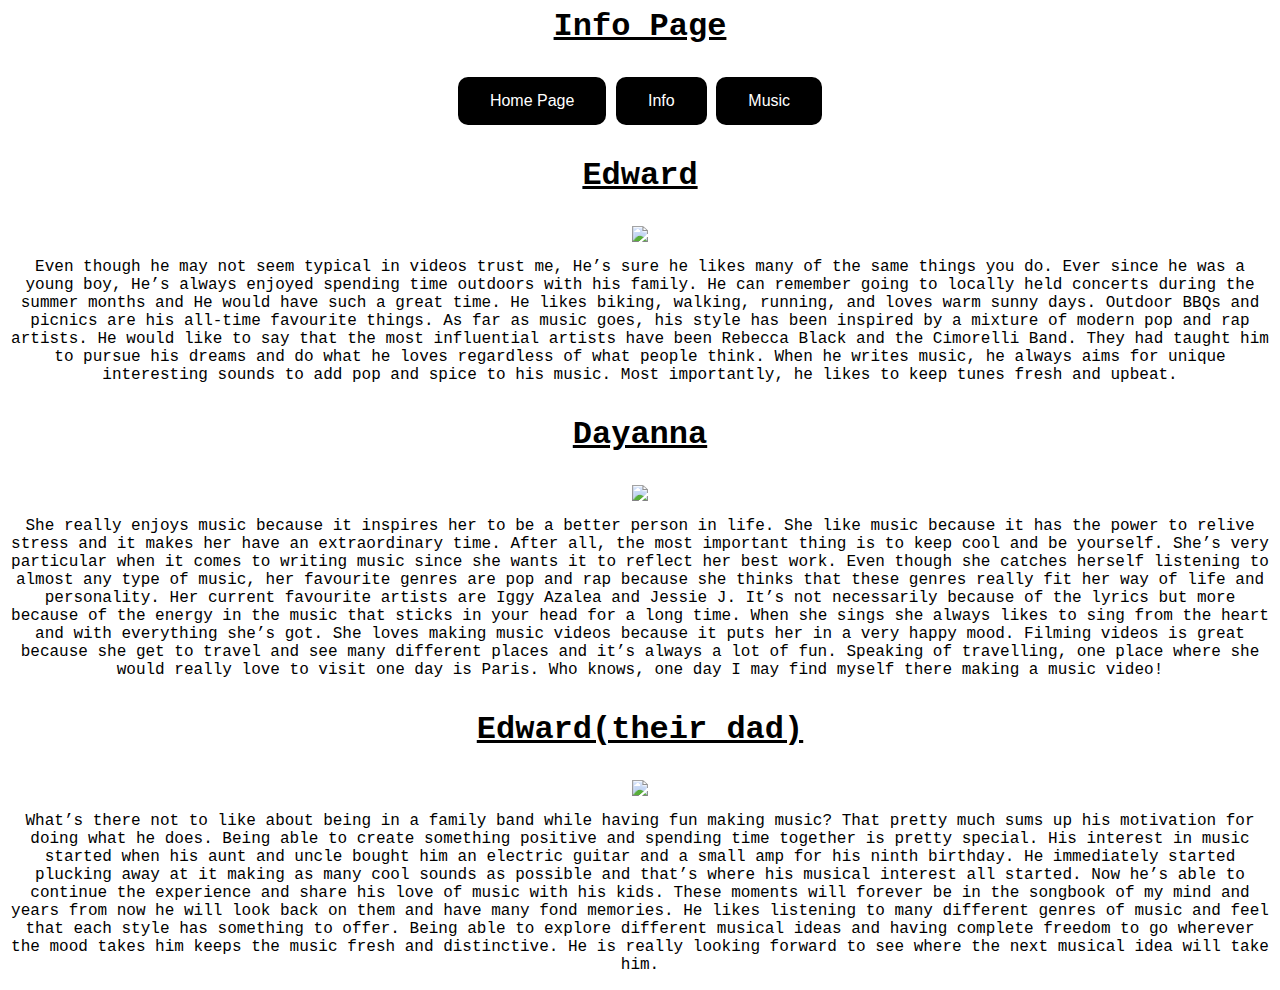
==== Info.html @ fb3d840f "Update Info.html" ====
<html>
<head>
<link rel="stylesheet" type="text/css" href="TBS_css.css">
</head>
<body>
<h1><u><b><p align="center">Info Page</p></b></u></h1>
<p align="center"><a href="index.html"><button>Home Page</button></a>
<a href="Info.html"><button>Info</button></a>
<a href="Music.html"><button>Music</button></a>

<p>
<u><h1><p align="center">Edward</p></h1></u>
<p align="center"><img src="http://threebeatslide.com/wp-content/uploads/2015/03/Edward-Self-Portrait-365x300.jpg"></p>
<p><p align="center">Even though he may not seem typical in videos trust me, He’s sure he likes many of the same things you do. Ever since he was a young boy, He’s always enjoyed spending time outdoors with his family. He can remember going to locally held concerts during the summer months and He would have such a great time. He likes biking, walking, running, and loves warm sunny days. Outdoor BBQs and picnics are his all-time favourite things. As far as music goes, his style has been inspired by a mixture of modern pop and rap artists. He would like to say that the most influential artists have been Rebecca Black and the Cimorelli Band. They had taught him to pursue his dreams and do what he loves regardless of what people think. When he writes music, he always aims for unique interesting sounds to add pop and spice to his music.  Most importantly, he likes to keep tunes fresh and upbeat.</p></p></p>
<p><h1><u><p align="center">Dayanna</p></h1></p></u>
<p align="center"><img src="http://threebeatslide.com/wp-content/uploads/2015/03/Dayanna-Self-Portrait-365x300.jpg"></p>
<p><p align="center">She really enjoys music because it inspires her to be a better person in life. She like music because it has the power to relive stress and it makes her have an extraordinary time.  After all, the most important thing is to keep cool and be yourself. She’s very particular when it comes to writing music since she wants it to reflect her best work. Even though she catches herself listening to almost any type of music, her favourite genres are pop and rap because she thinks that these genres really fit her way of life and personality. Her current favourite artists are Iggy Azalea and Jessie J. It’s not necessarily because of the lyrics but more because of the energy in the music that sticks in your head for a long time. When she sings she always likes to sing from the heart and with everything she’s got. She loves making music videos because it puts her in a very happy mood. Filming videos is great because she get to travel and see many different places and it’s always a lot of fun. Speaking of travelling, one place where she would really love to visit one day is Paris. Who knows, one day I may find myself there making a music video!</p></p>
<p><h1><u><p align="center">Edward(their dad)</p></u></h1></p>
<p align="center"><img src="http://threebeatslide.com/wp-content/uploads/2015/03/Papa-Self-Portrait-365x300.jpg"></p>
<p align="center">What’s there not to like about being in a family band while having fun making music? That pretty much sums up his motivation for doing what he does. Being able to create something positive and spending time together is pretty special. His interest in music started when his aunt and uncle bought him an electric guitar and a small amp for his ninth birthday. He immediately started plucking away at it making as many cool sounds as possible and that’s where his musical interest all started. Now he’s able to continue the experience and share his love of music with his kids. These moments will forever be in the songbook of my mind and years from now he will look back on them and have many fond memories. He likes listening to many different genres of music and feel that each style has something to offer. Being able to explore different musical ideas and having complete freedom to go wherever the mood takes him keeps the music fresh and distinctive. He is really looking forward to see where the next musical idea will take him.</p>
</body>
</html>
---- TBS_css.css ----
button {
    background-color: black;
    border: none;
    color: white;
    padding: 15px 32px;
    text-align: center;
    text-decoration: none;
    display: inline-block;
    font-size: 16px;
    border-radius: 10px;
}

p {
    font-family: "Courier New";
}

body {
    background-color: white;
    color: black;
}
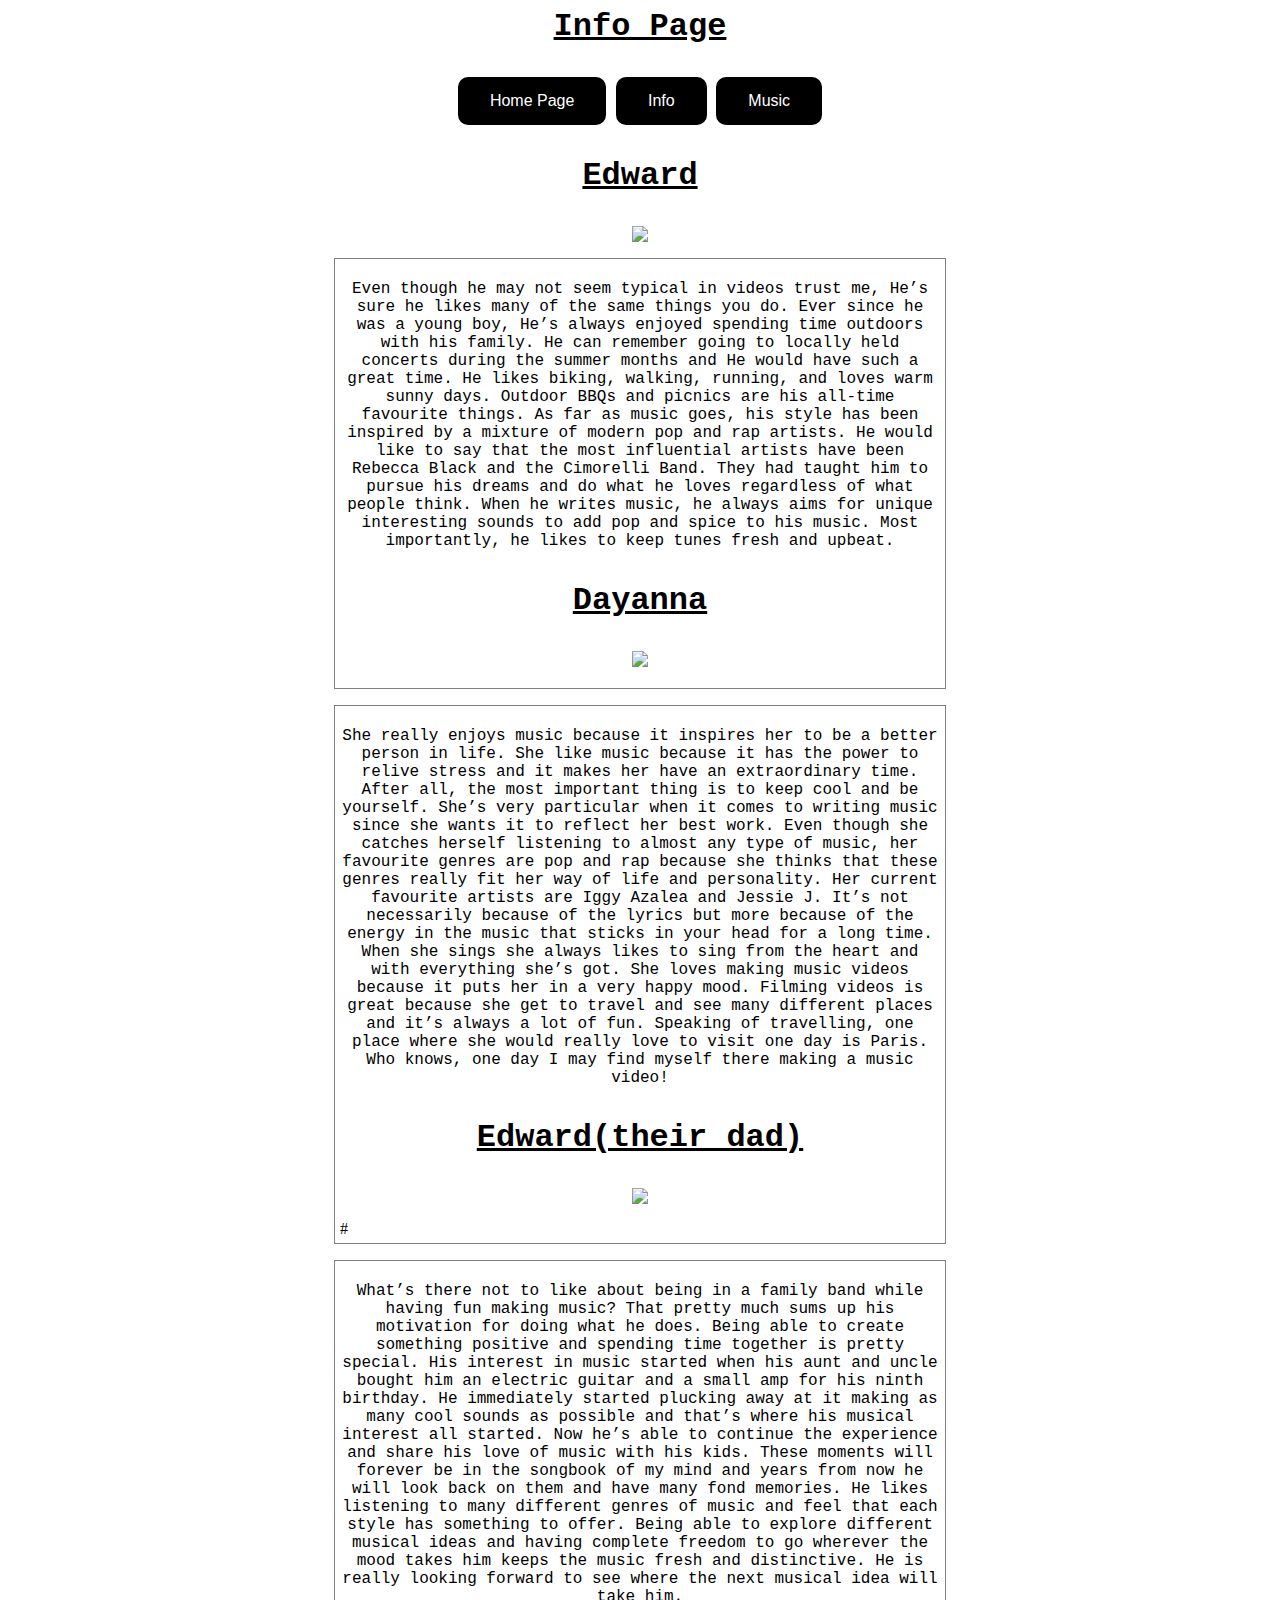
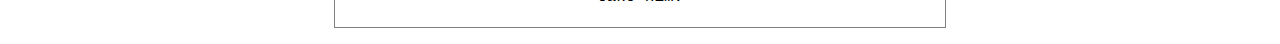
==== commit b83fb8a0: "Update Info.html" ====
--- a/Info.html
+++ b/Info.html
@@ -11,12 +11,18 @@
 <p>
 <u><h1><p align="center">Edward</p></h1></u>
 <p align="center"><img src="http://threebeatslide.com/wp-content/uploads/2015/03/Edward-Self-Portrait-365x300.jpg"></p>
+<div class="informationbox">
 <p><p align="center">Even though he may not seem typical in videos trust me, He’s sure he likes many of the same things you do. Ever since he was a young boy, He’s always enjoyed spending time outdoors with his family. He can remember going to locally held concerts during the summer months and He would have such a great time. He likes biking, walking, running, and loves warm sunny days. Outdoor BBQs and picnics are his all-time favourite things. As far as music goes, his style has been inspired by a mixture of modern pop and rap artists. He would like to say that the most influential artists have been Rebecca Black and the Cimorelli Band. They had taught him to pursue his dreams and do what he loves regardless of what people think. When he writes music, he always aims for unique interesting sounds to add pop and spice to his music.  Most importantly, he likes to keep tunes fresh and upbeat.</p></p></p>
 <p><h1><u><p align="center">Dayanna</p></h1></p></u>
 <p align="center"><img src="http://threebeatslide.com/wp-content/uploads/2015/03/Dayanna-Self-Portrait-365x300.jpg"></p>
+</div>
+<div class="informationbox">
 <p><p align="center">She really enjoys music because it inspires her to be a better person in life. She like music because it has the power to relive stress and it makes her have an extraordinary time.  After all, the most important thing is to keep cool and be yourself. She’s very particular when it comes to writing music since she wants it to reflect her best work. Even though she catches herself listening to almost any type of music, her favourite genres are pop and rap because she thinks that these genres really fit her way of life and personality. Her current favourite artists are Iggy Azalea and Jessie J. It’s not necessarily because of the lyrics but more because of the energy in the music that sticks in your head for a long time. When she sings she always likes to sing from the heart and with everything she’s got. She loves making music videos because it puts her in a very happy mood. Filming videos is great because she get to travel and see many different places and it’s always a lot of fun. Speaking of travelling, one place where she would really love to visit one day is Paris. Who knows, one day I may find myself there making a music video!</p></p>
 <p><h1><u><p align="center">Edward(their dad)</p></u></h1></p>
-<p align="center"><img src="http://threebeatslide.com/wp-content/uploads/2015/03/Papa-Self-Portrait-365x300.jpg"></p>
+<p align="center"><img src="http://threebeatslide.com/wp-content/uploads/2015/03/Papa-Self-Portrait-365x300.jpg"></p>#
+</div>
+<div class="informationbox">
 <p align="center">What’s there not to like about being in a family band while having fun making music? That pretty much sums up his motivation for doing what he does. Being able to create something positive and spending time together is pretty special. His interest in music started when his aunt and uncle bought him an electric guitar and a small amp for his ninth birthday. He immediately started plucking away at it making as many cool sounds as possible and that’s where his musical interest all started. Now he’s able to continue the experience and share his love of music with his kids. These moments will forever be in the songbook of my mind and years from now he will look back on them and have many fond memories. He likes listening to many different genres of music and feel that each style has something to offer. Being able to explore different musical ideas and having complete freedom to go wherever the mood takes him keeps the music fresh and distinctive. He is really looking forward to see where the next musical idea will take him.</p>
+</div>
 </body>
 </html>
--- a/TBS_css.css
+++ b/TBS_css.css
@@ -15,9 +15,18 @@
 }
 
 body {
-    background-color: white;
+    background-image: url("https://www.rightthisminute.com/sites/default/files/videos/images/three-beat-slide-america-is-the-place-to-be-official-music-video.jpg");
+    background-attachment: fixed;
     color: black;
+    background-repeat: no-repeat;
+    background-position: center;
+    background-size: cover;
 }
-
-
-
+.informationbox{
+    max-width: 600px;
+    border: 1px solid grey;
+    margin: 1em auto;
+    padding: 5px;
+    text-align: left;
+    background-color: rgba(255, 255, 255, 0.50)
+}
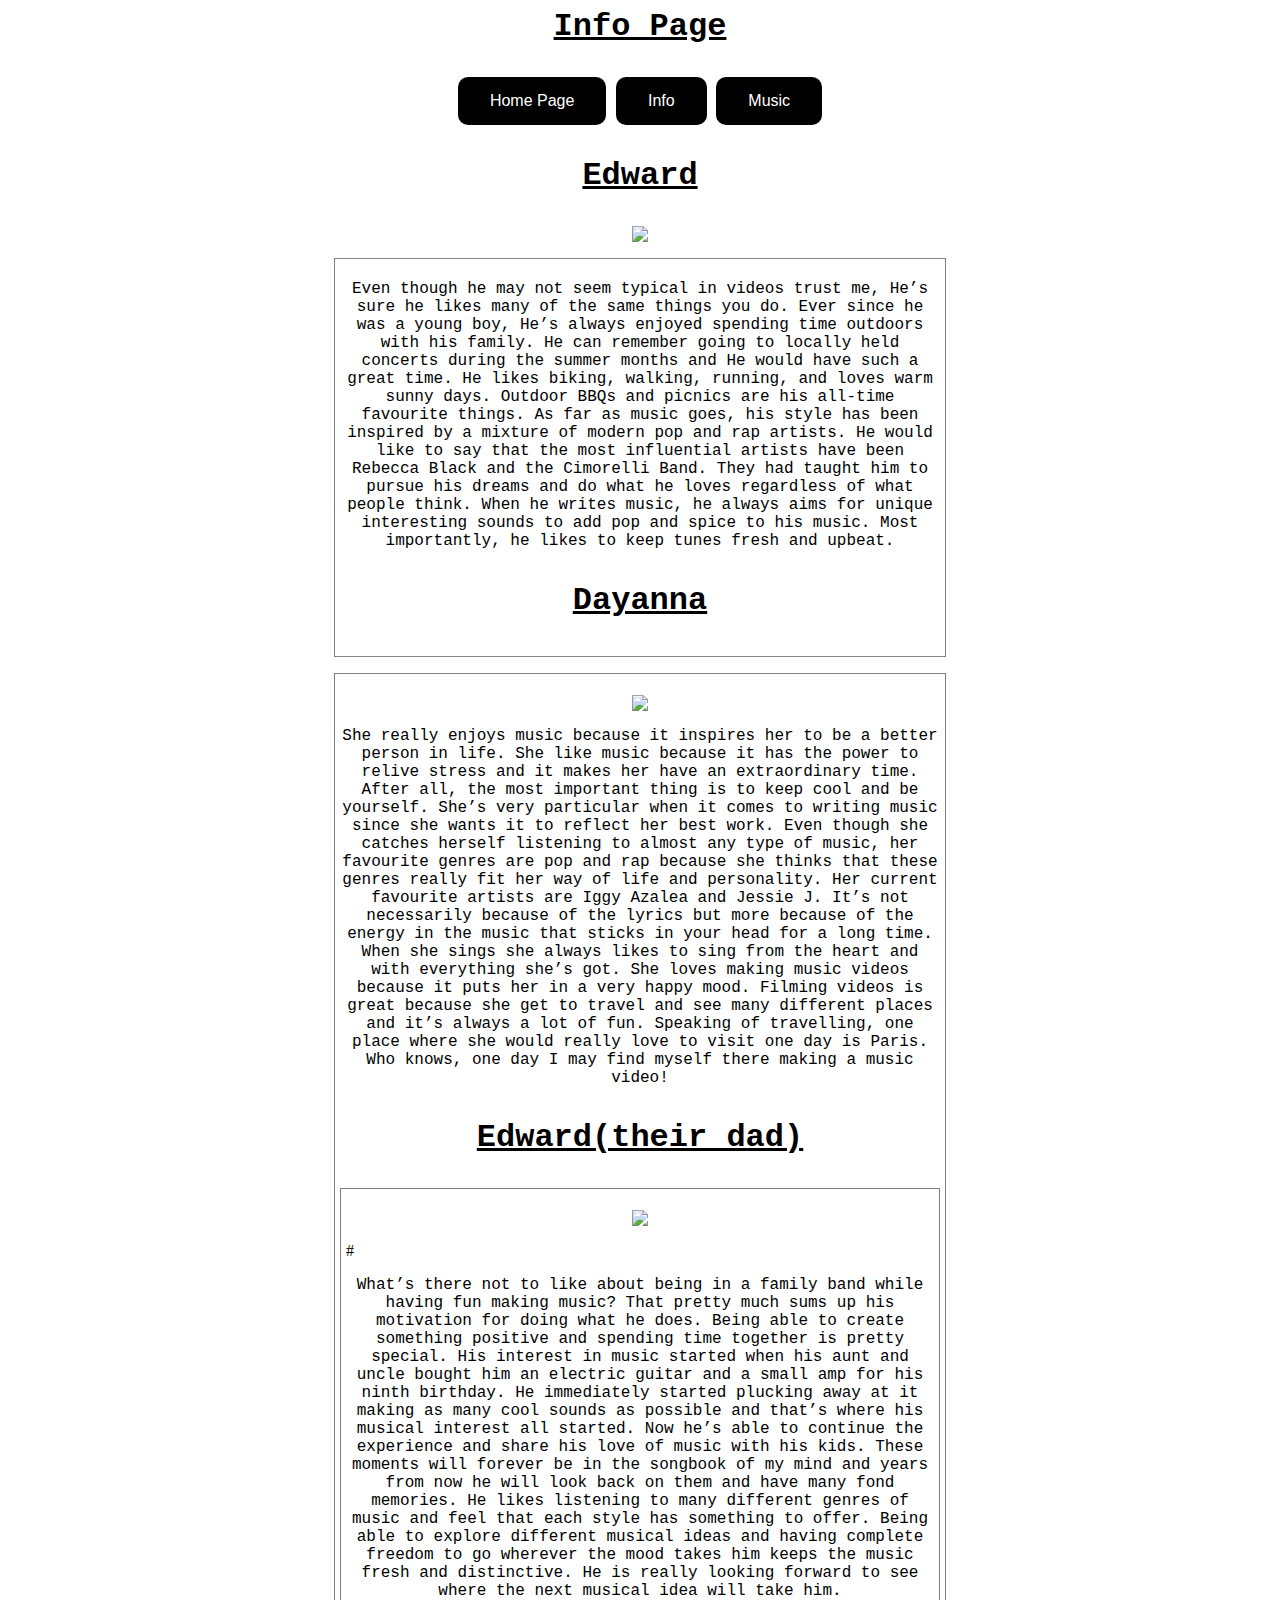
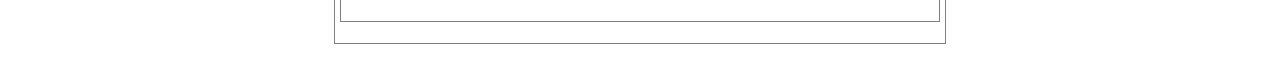
==== commit 55397f86: "Update Info.html" ====
--- a/Info.html
+++ b/Info.html
@@ -14,14 +14,13 @@
 <div class="informationbox">
 <p><p align="center">Even though he may not seem typical in videos trust me, He’s sure he likes many of the same things you do. Ever since he was a young boy, He’s always enjoyed spending time outdoors with his family. He can remember going to locally held concerts during the summer months and He would have such a great time. He likes biking, walking, running, and loves warm sunny days. Outdoor BBQs and picnics are his all-time favourite things. As far as music goes, his style has been inspired by a mixture of modern pop and rap artists. He would like to say that the most influential artists have been Rebecca Black and the Cimorelli Band. They had taught him to pursue his dreams and do what he loves regardless of what people think. When he writes music, he always aims for unique interesting sounds to add pop and spice to his music.  Most importantly, he likes to keep tunes fresh and upbeat.</p></p></p>
 <p><h1><u><p align="center">Dayanna</p></h1></p></u>
-<p align="center"><img src="http://threebeatslide.com/wp-content/uploads/2015/03/Dayanna-Self-Portrait-365x300.jpg"></p>
 </div>
 <div class="informationbox">
+<p align="center"><img src="http://threebeatslide.com/wp-content/uploads/2015/03/Dayanna-Self-Portrait-365x300.jpg"></p>
 <p><p align="center">She really enjoys music because it inspires her to be a better person in life. She like music because it has the power to relive stress and it makes her have an extraordinary time.  After all, the most important thing is to keep cool and be yourself. She’s very particular when it comes to writing music since she wants it to reflect her best work. Even though she catches herself listening to almost any type of music, her favourite genres are pop and rap because she thinks that these genres really fit her way of life and personality. Her current favourite artists are Iggy Azalea and Jessie J. It’s not necessarily because of the lyrics but more because of the energy in the music that sticks in your head for a long time. When she sings she always likes to sing from the heart and with everything she’s got. She loves making music videos because it puts her in a very happy mood. Filming videos is great because she get to travel and see many different places and it’s always a lot of fun. Speaking of travelling, one place where she would really love to visit one day is Paris. Who knows, one day I may find myself there making a music video!</p></p>
 <p><h1><u><p align="center">Edward(their dad)</p></u></h1></p>
+<div class="informationbox">
 <p align="center"><img src="http://threebeatslide.com/wp-content/uploads/2015/03/Papa-Self-Portrait-365x300.jpg"></p>#
-</div>
-<div class="informationbox">
 <p align="center">What’s there not to like about being in a family band while having fun making music? That pretty much sums up his motivation for doing what he does. Being able to create something positive and spending time together is pretty special. His interest in music started when his aunt and uncle bought him an electric guitar and a small amp for his ninth birthday. He immediately started plucking away at it making as many cool sounds as possible and that’s where his musical interest all started. Now he’s able to continue the experience and share his love of music with his kids. These moments will forever be in the songbook of my mind and years from now he will look back on them and have many fond memories. He likes listening to many different genres of music and feel that each style has something to offer. Being able to explore different musical ideas and having complete freedom to go wherever the mood takes him keeps the music fresh and distinctive. He is really looking forward to see where the next musical idea will take him.</p>
 </div>
 </body>
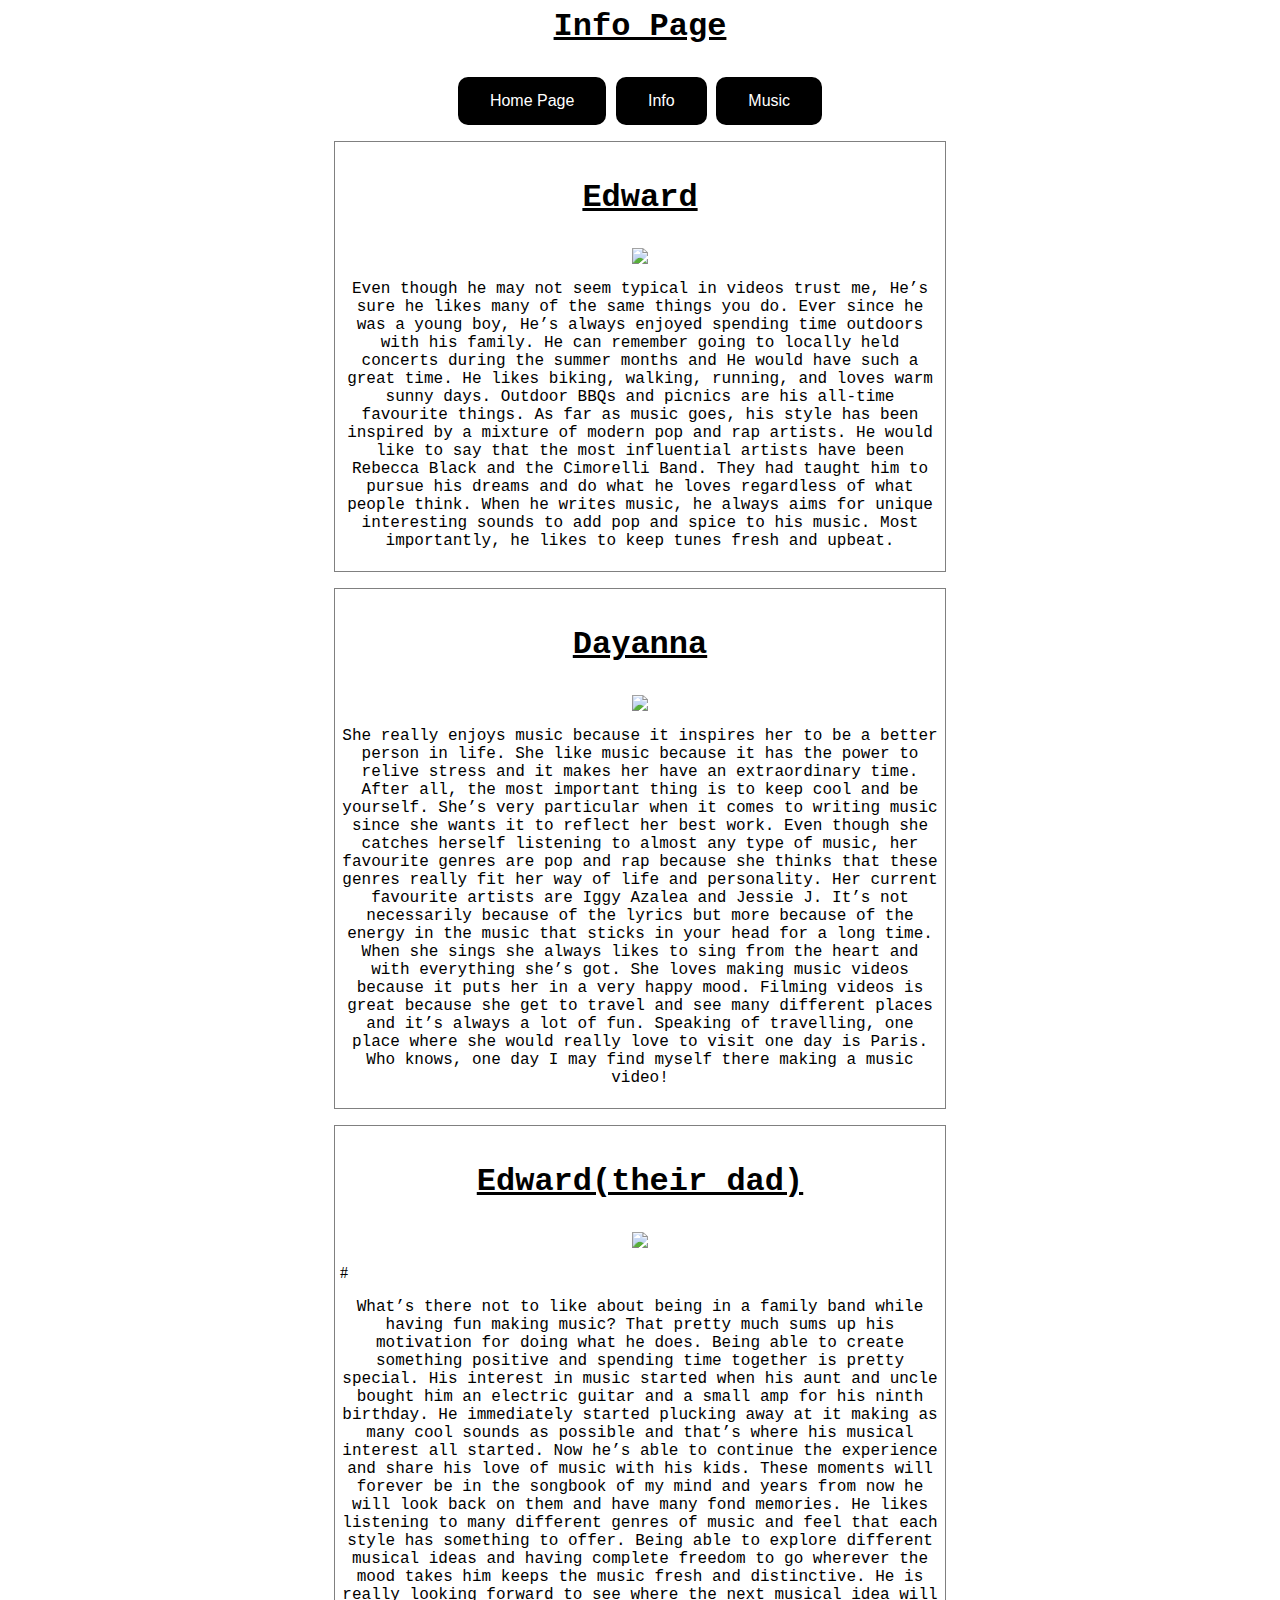
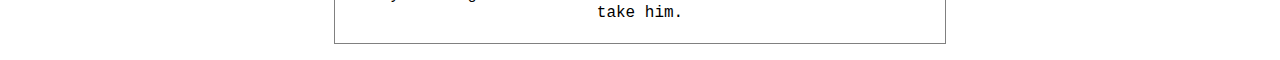
==== commit 237d551c: "Update Info.html" ====
--- a/Info.html
+++ b/Info.html
@@ -9,17 +9,18 @@
 <a href="Music.html"><button>Music</button></a>
 
 <p>
+<div class="informationbox">
 <u><h1><p align="center">Edward</p></h1></u>
 <p align="center"><img src="http://threebeatslide.com/wp-content/uploads/2015/03/Edward-Self-Portrait-365x300.jpg"></p>
-<div class="informationbox">
 <p><p align="center">Even though he may not seem typical in videos trust me, He’s sure he likes many of the same things you do. Ever since he was a young boy, He’s always enjoyed spending time outdoors with his family. He can remember going to locally held concerts during the summer months and He would have such a great time. He likes biking, walking, running, and loves warm sunny days. Outdoor BBQs and picnics are his all-time favourite things. As far as music goes, his style has been inspired by a mixture of modern pop and rap artists. He would like to say that the most influential artists have been Rebecca Black and the Cimorelli Band. They had taught him to pursue his dreams and do what he loves regardless of what people think. When he writes music, he always aims for unique interesting sounds to add pop and spice to his music.  Most importantly, he likes to keep tunes fresh and upbeat.</p></p></p>
-<p><h1><u><p align="center">Dayanna</p></h1></p></u>
 </div>
 <div class="informationbox">
+<p><h1><u><p align="center">Dayanna</p></h1></p></u>
 <p align="center"><img src="http://threebeatslide.com/wp-content/uploads/2015/03/Dayanna-Self-Portrait-365x300.jpg"></p>
 <p><p align="center">She really enjoys music because it inspires her to be a better person in life. She like music because it has the power to relive stress and it makes her have an extraordinary time.  After all, the most important thing is to keep cool and be yourself. She’s very particular when it comes to writing music since she wants it to reflect her best work. Even though she catches herself listening to almost any type of music, her favourite genres are pop and rap because she thinks that these genres really fit her way of life and personality. Her current favourite artists are Iggy Azalea and Jessie J. It’s not necessarily because of the lyrics but more because of the energy in the music that sticks in your head for a long time. When she sings she always likes to sing from the heart and with everything she’s got. She loves making music videos because it puts her in a very happy mood. Filming videos is great because she get to travel and see many different places and it’s always a lot of fun. Speaking of travelling, one place where she would really love to visit one day is Paris. Who knows, one day I may find myself there making a music video!</p></p>
+</div>
+<div class="informationbox">
 <p><h1><u><p align="center">Edward(their dad)</p></u></h1></p>
-<div class="informationbox">
 <p align="center"><img src="http://threebeatslide.com/wp-content/uploads/2015/03/Papa-Self-Portrait-365x300.jpg"></p>#
 <p align="center">What’s there not to like about being in a family band while having fun making music? That pretty much sums up his motivation for doing what he does. Being able to create something positive and spending time together is pretty special. His interest in music started when his aunt and uncle bought him an electric guitar and a small amp for his ninth birthday. He immediately started plucking away at it making as many cool sounds as possible and that’s where his musical interest all started. Now he’s able to continue the experience and share his love of music with his kids. These moments will forever be in the songbook of my mind and years from now he will look back on them and have many fond memories. He likes listening to many different genres of music and feel that each style has something to offer. Being able to explore different musical ideas and having complete freedom to go wherever the mood takes him keeps the music fresh and distinctive. He is really looking forward to see where the next musical idea will take him.</p>
 </div>
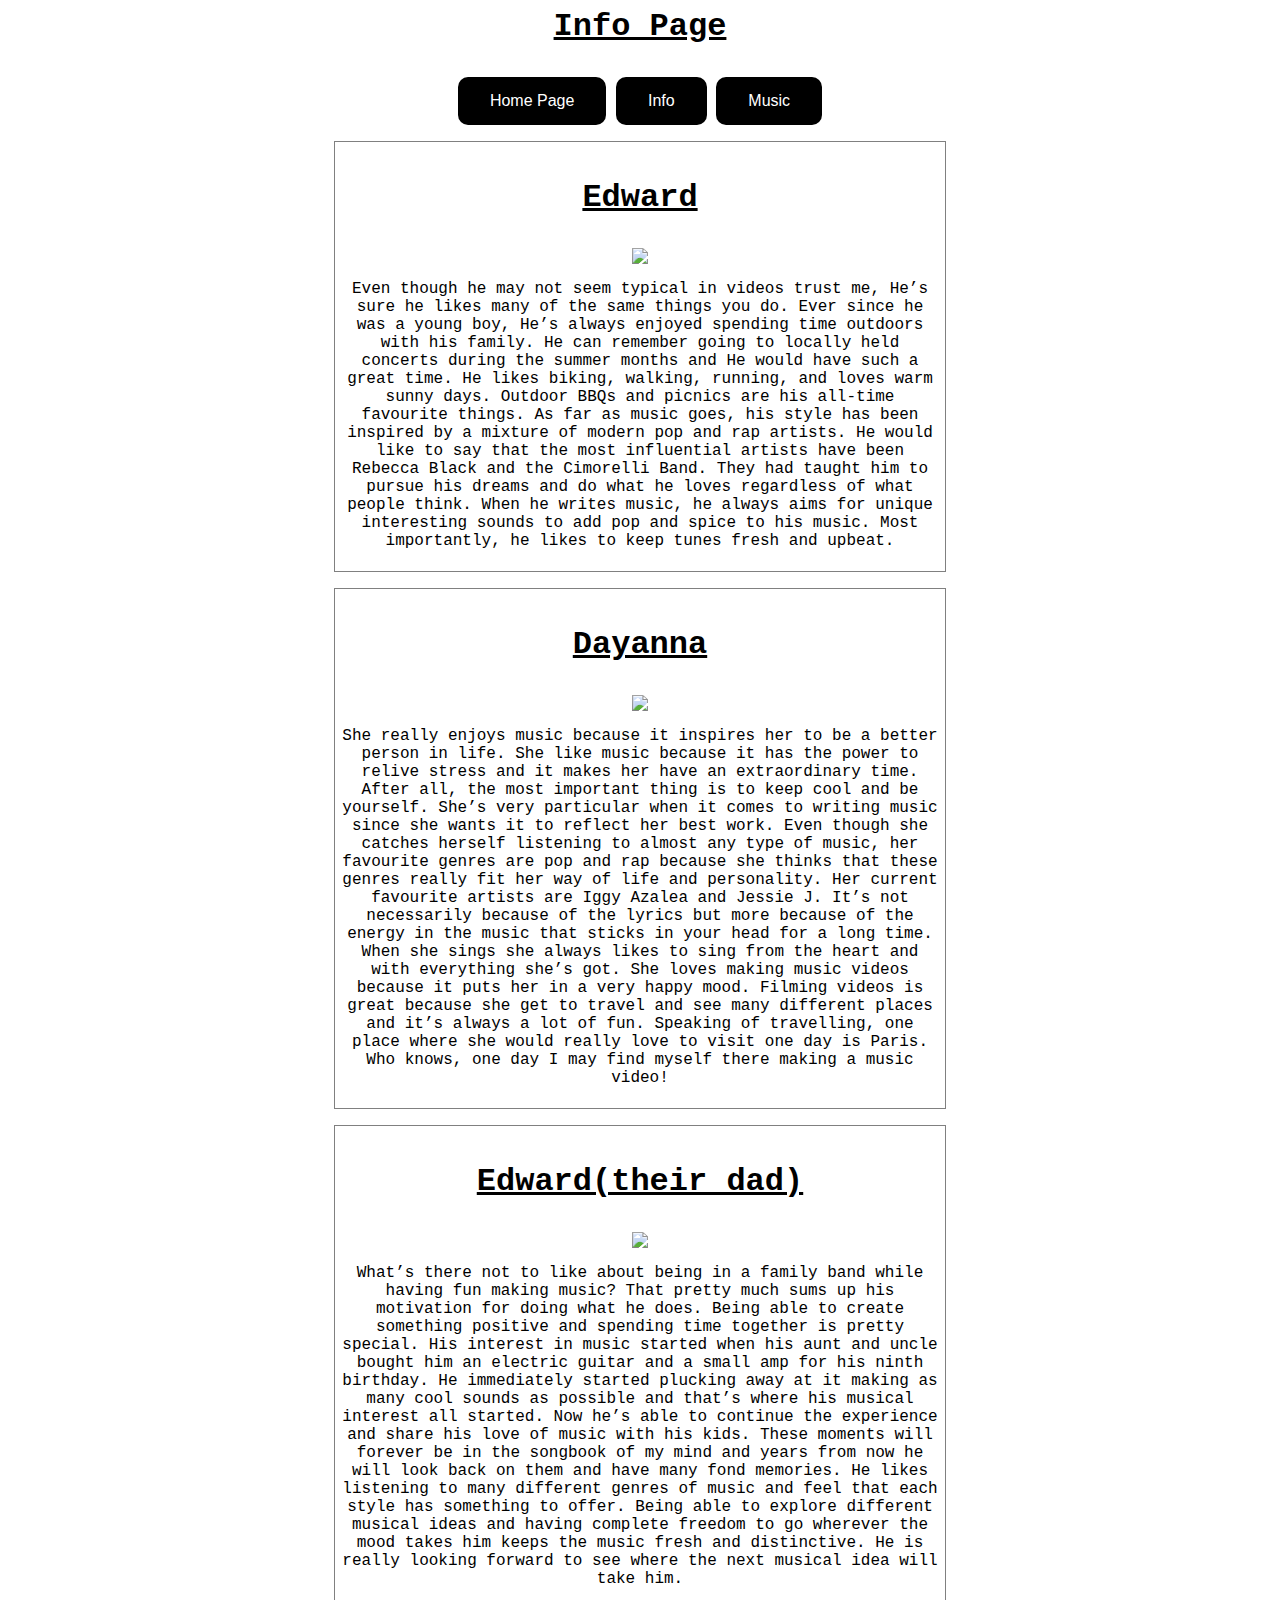
==== commit 87e3a6d5: "Update Info.html" ====
--- a/Info.html
+++ b/Info.html
@@ -21,7 +21,7 @@
 </div>
 <div class="informationbox">
 <p><h1><u><p align="center">Edward(their dad)</p></u></h1></p>
-<p align="center"><img src="http://threebeatslide.com/wp-content/uploads/2015/03/Papa-Self-Portrait-365x300.jpg"></p>#
+<p align="center"><img src="http://threebeatslide.com/wp-content/uploads/2015/03/Papa-Self-Portrait-365x300.jpg"></p>
 <p align="center">What’s there not to like about being in a family band while having fun making music? That pretty much sums up his motivation for doing what he does. Being able to create something positive and spending time together is pretty special. His interest in music started when his aunt and uncle bought him an electric guitar and a small amp for his ninth birthday. He immediately started plucking away at it making as many cool sounds as possible and that’s where his musical interest all started. Now he’s able to continue the experience and share his love of music with his kids. These moments will forever be in the songbook of my mind and years from now he will look back on them and have many fond memories. He likes listening to many different genres of music and feel that each style has something to offer. Being able to explore different musical ideas and having complete freedom to go wherever the mood takes him keeps the music fresh and distinctive. He is really looking forward to see where the next musical idea will take him.</p>
 </div>
 </body>
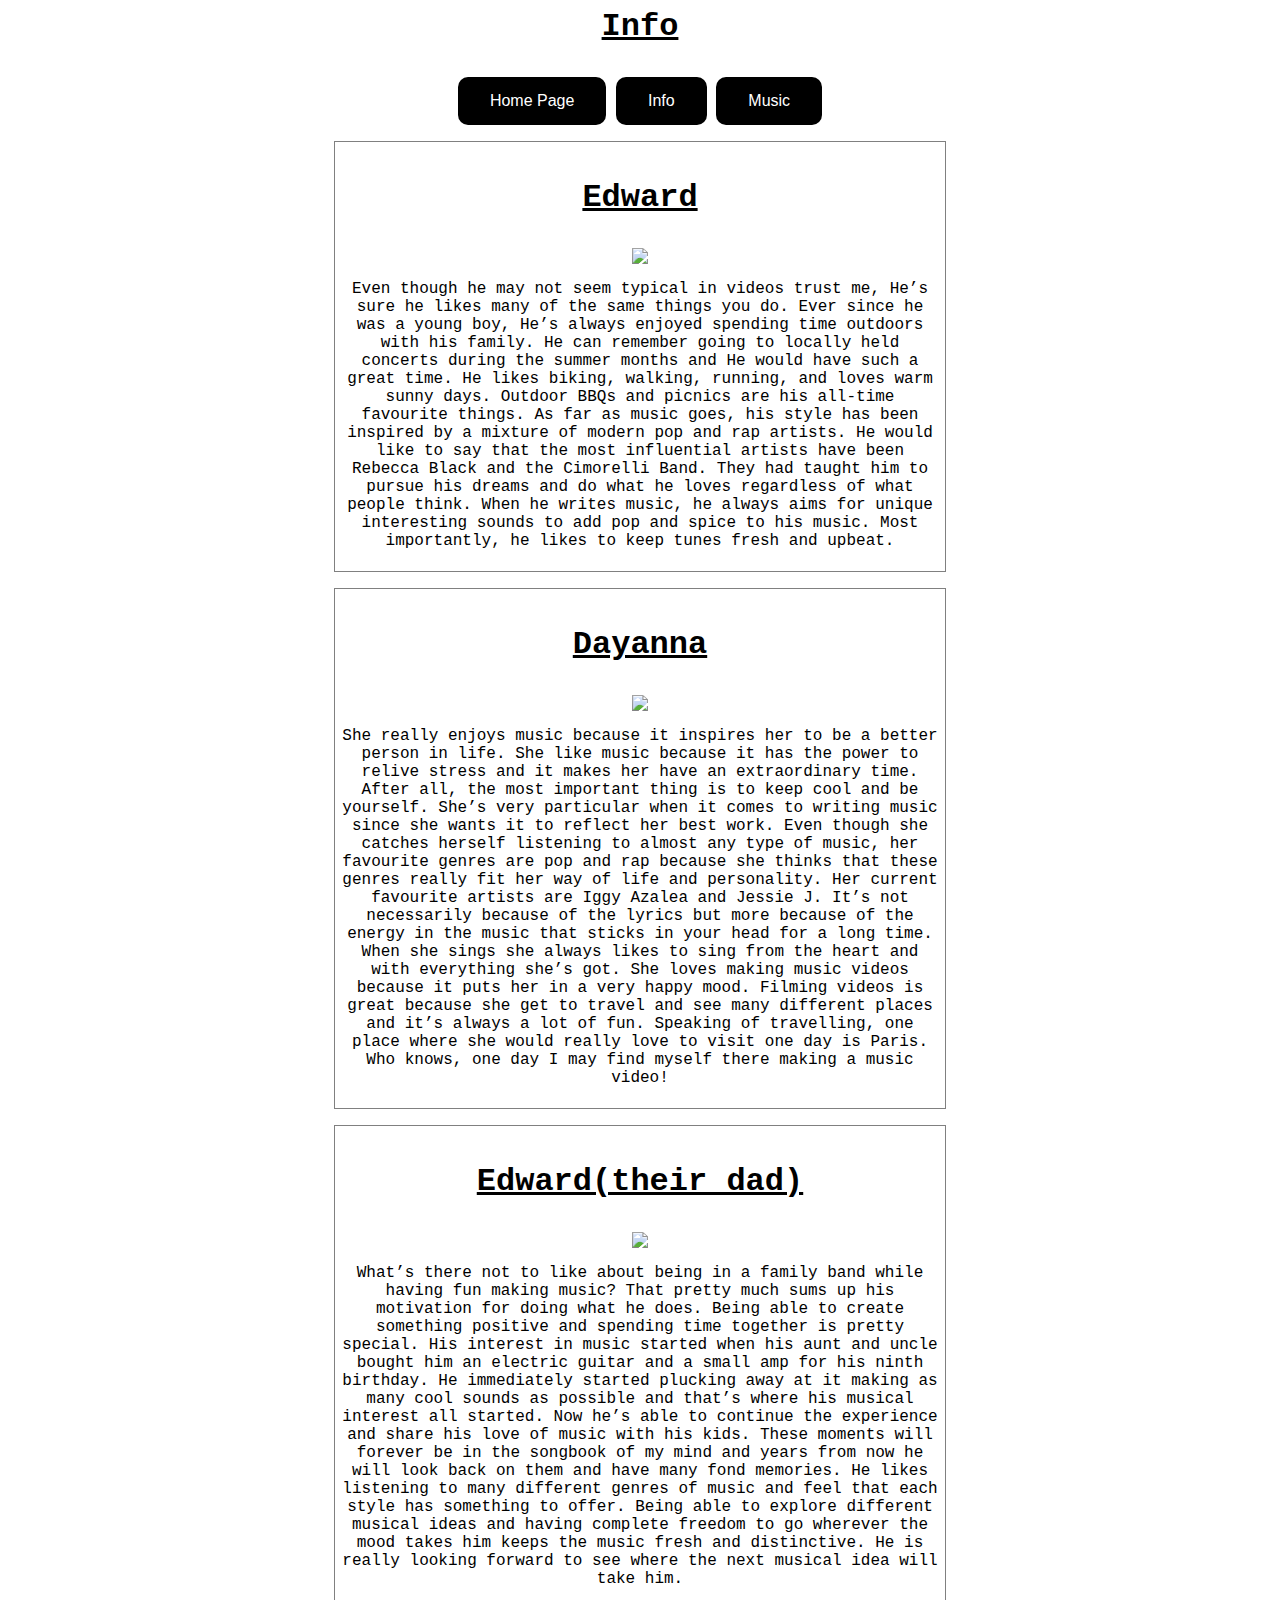
==== commit 22856c43: "Update Info.html" ====
--- a/Info.html
+++ b/Info.html
@@ -3,7 +3,7 @@
 <link rel="stylesheet" type="text/css" href="TBS_css.css">
 </head>
 <body>
-<h1><u><b><p align="center">Info Page</p></b></u></h1>
+<h1><u><b><p align="center">Info</p></b></u></h1>
 <p align="center"><a href="index.html"><button>Home Page</button></a>
 <a href="Info.html"><button>Info</button></a>
 <a href="Music.html"><button>Music</button></a>
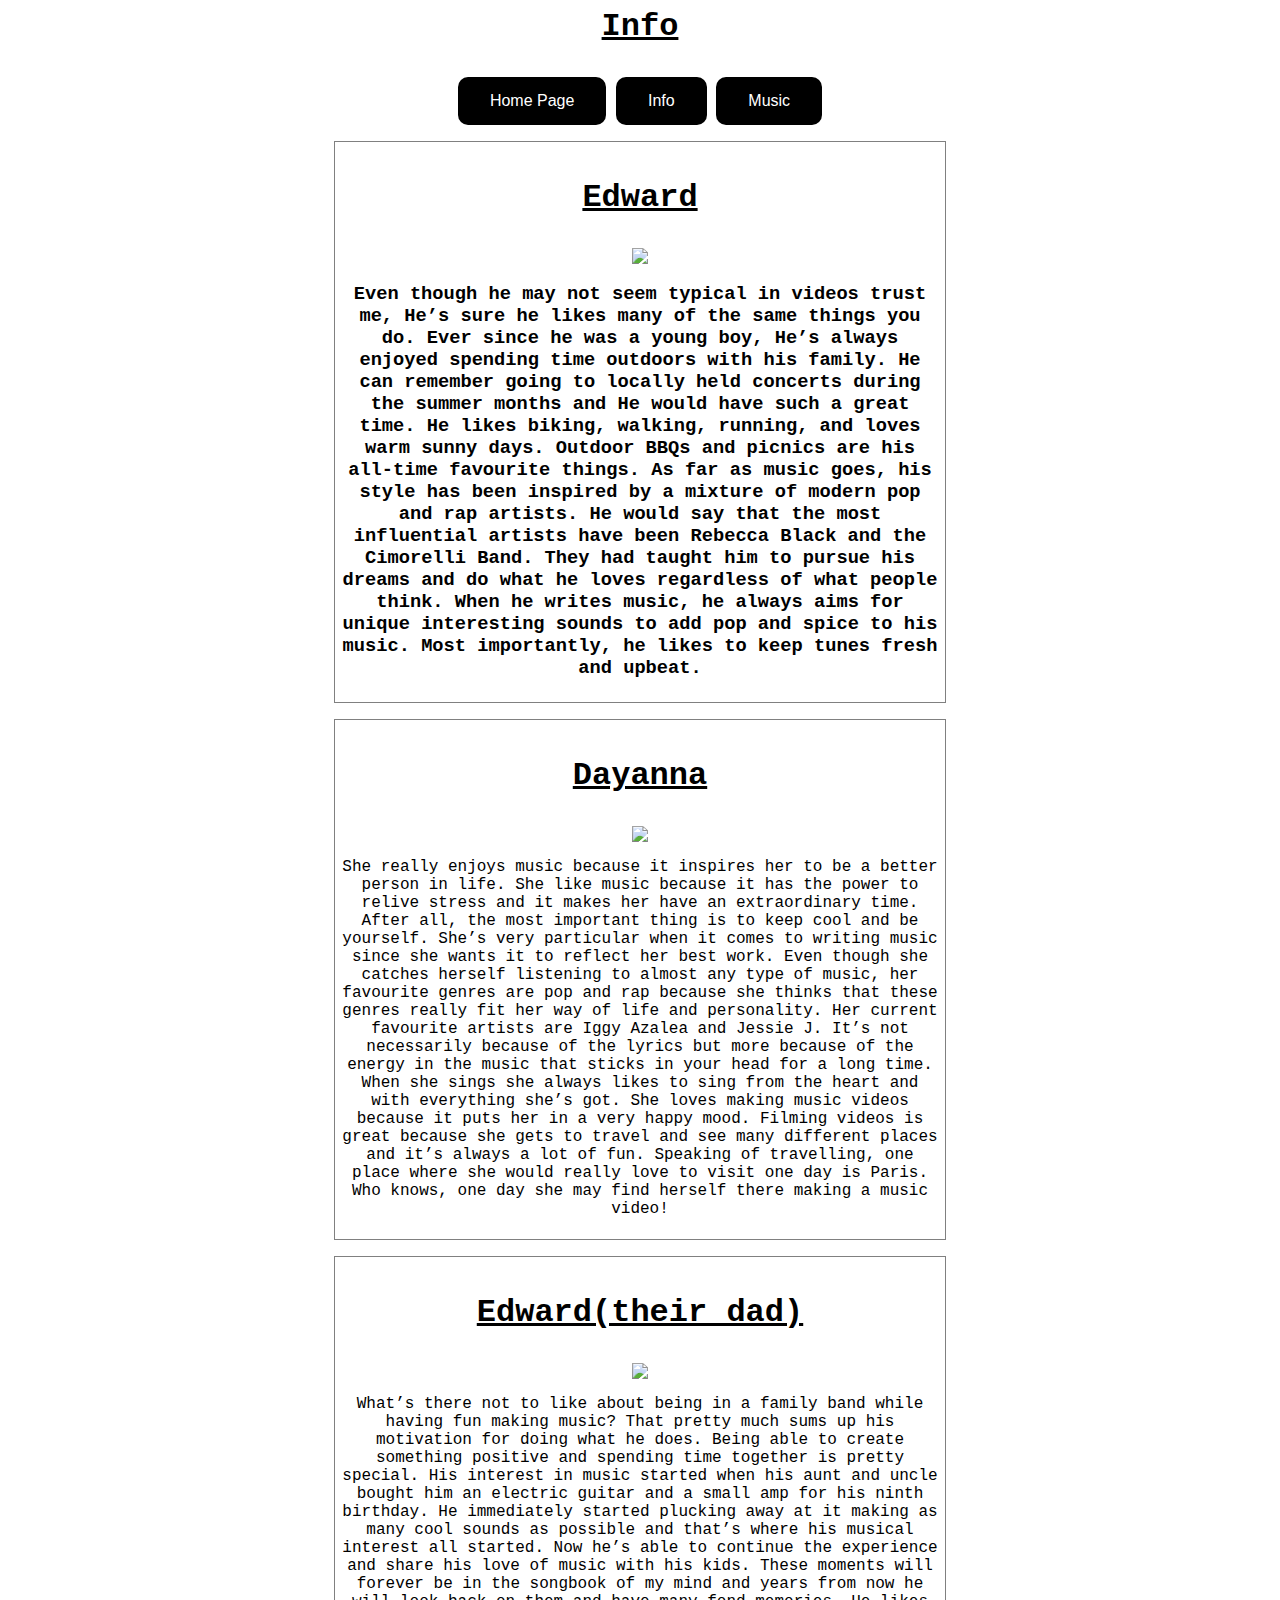
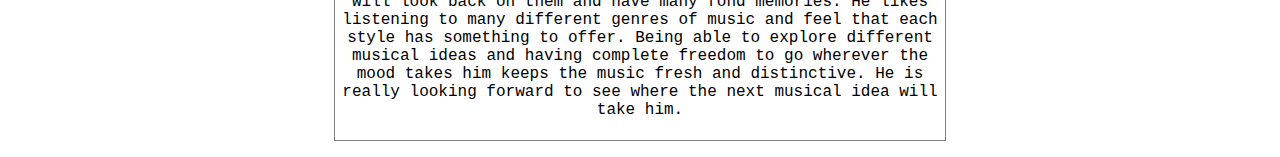
==== commit 26a2a555: "Update Info.html" ====
--- a/Info.html
+++ b/Info.html
@@ -12,17 +12,17 @@
 <div class="informationbox">
 <u><h1><p align="center">Edward</p></h1></u>
 <p align="center"><img src="http://threebeatslide.com/wp-content/uploads/2015/03/Edward-Self-Portrait-365x300.jpg"></p>
-<p><p align="center">Even though he may not seem typical in videos trust me, He’s sure he likes many of the same things you do. Ever since he was a young boy, He’s always enjoyed spending time outdoors with his family. He can remember going to locally held concerts during the summer months and He would have such a great time. He likes biking, walking, running, and loves warm sunny days. Outdoor BBQs and picnics are his all-time favourite things. As far as music goes, his style has been inspired by a mixture of modern pop and rap artists. He would like to say that the most influential artists have been Rebecca Black and the Cimorelli Band. They had taught him to pursue his dreams and do what he loves regardless of what people think. When he writes music, he always aims for unique interesting sounds to add pop and spice to his music.  Most importantly, he likes to keep tunes fresh and upbeat.</p></p></p>
+<h3><p><p align="center">Even though he may not seem typical in videos trust me, He’s sure he likes many of the same things you do. Ever since he was a young boy, He’s always enjoyed spending time outdoors with his family. He can remember going to locally held concerts during the summer months and He would have such a great time. He likes biking, walking, running, and loves warm sunny days. Outdoor BBQs and picnics are his all-time favourite things. As far as music goes, his style has been inspired by a mixture of modern pop and rap artists. He would say that the most influential artists have been Rebecca Black and the Cimorelli Band. They had taught him to pursue his dreams and do what he loves regardless of what people think. When he writes music, he always aims for unique interesting sounds to add pop and spice to his music.  Most importantly, he likes to keep tunes fresh and upbeat.</p></p></h3>
 </div>
 <div class="informationbox">
 <p><h1><u><p align="center">Dayanna</p></h1></p></u>
 <p align="center"><img src="http://threebeatslide.com/wp-content/uploads/2015/03/Dayanna-Self-Portrait-365x300.jpg"></p>
-<p><p align="center">She really enjoys music because it inspires her to be a better person in life. She like music because it has the power to relive stress and it makes her have an extraordinary time.  After all, the most important thing is to keep cool and be yourself. She’s very particular when it comes to writing music since she wants it to reflect her best work. Even though she catches herself listening to almost any type of music, her favourite genres are pop and rap because she thinks that these genres really fit her way of life and personality. Her current favourite artists are Iggy Azalea and Jessie J. It’s not necessarily because of the lyrics but more because of the energy in the music that sticks in your head for a long time. When she sings she always likes to sing from the heart and with everything she’s got. She loves making music videos because it puts her in a very happy mood. Filming videos is great because she get to travel and see many different places and it’s always a lot of fun. Speaking of travelling, one place where she would really love to visit one day is Paris. Who knows, one day I may find myself there making a music video!</p></p>
+<p><p align="center">She really enjoys music because it inspires her to be a better person in life. She like music because it has the power to relive stress and it makes her have an extraordinary time.  After all, the most important thing is to keep cool and be yourself. She’s very particular when it comes to writing music since she wants it to reflect her best work. Even though she catches herself listening to almost any type of music, her favourite genres are pop and rap because she thinks that these genres really fit her way of life and personality. Her current favourite artists are Iggy Azalea and Jessie J. It’s not necessarily because of the lyrics but more because of the energy in the music that sticks in your head for a long time. When she sings she always likes to sing from the heart and with everything she’s got. She loves making music videos because it puts her in a very happy mood. Filming videos is great because she gets to travel and see many different places and it’s always a lot of fun. Speaking of travelling, one place where she would really love to visit one day is Paris. Who knows, one day she may find herself there making a music video!</p></p></3>
 </div>
 <div class="informationbox">
 <p><h1><u><p align="center">Edward(their dad)</p></u></h1></p>
 <p align="center"><img src="http://threebeatslide.com/wp-content/uploads/2015/03/Papa-Self-Portrait-365x300.jpg"></p>
-<p align="center">What’s there not to like about being in a family band while having fun making music? That pretty much sums up his motivation for doing what he does. Being able to create something positive and spending time together is pretty special. His interest in music started when his aunt and uncle bought him an electric guitar and a small amp for his ninth birthday. He immediately started plucking away at it making as many cool sounds as possible and that’s where his musical interest all started. Now he’s able to continue the experience and share his love of music with his kids. These moments will forever be in the songbook of my mind and years from now he will look back on them and have many fond memories. He likes listening to many different genres of music and feel that each style has something to offer. Being able to explore different musical ideas and having complete freedom to go wherever the mood takes him keeps the music fresh and distinctive. He is really looking forward to see where the next musical idea will take him.</p>
+<p align="center">What’s there not to like about being in a family band while having fun making music? That pretty much sums up his motivation for doing what he does. Being able to create something positive and spending time together is pretty special. His interest in music started when his aunt and uncle bought him an electric guitar and a small amp for his ninth birthday. He immediately started plucking away at it making as many cool sounds as possible and that’s where his musical interest all started. Now he’s able to continue the experience and share his love of music with his kids. These moments will forever be in the songbook of my mind and years from now he will look back on them and have many fond memories. He likes listening to many different genres of music and feel that each style has something to offer. Being able to explore different musical ideas and having complete freedom to go wherever the mood takes him keeps the music fresh and distinctive. He is really looking forward to see where the next musical idea will take him.</p></h3>
 </div>
 </body>
 </html>
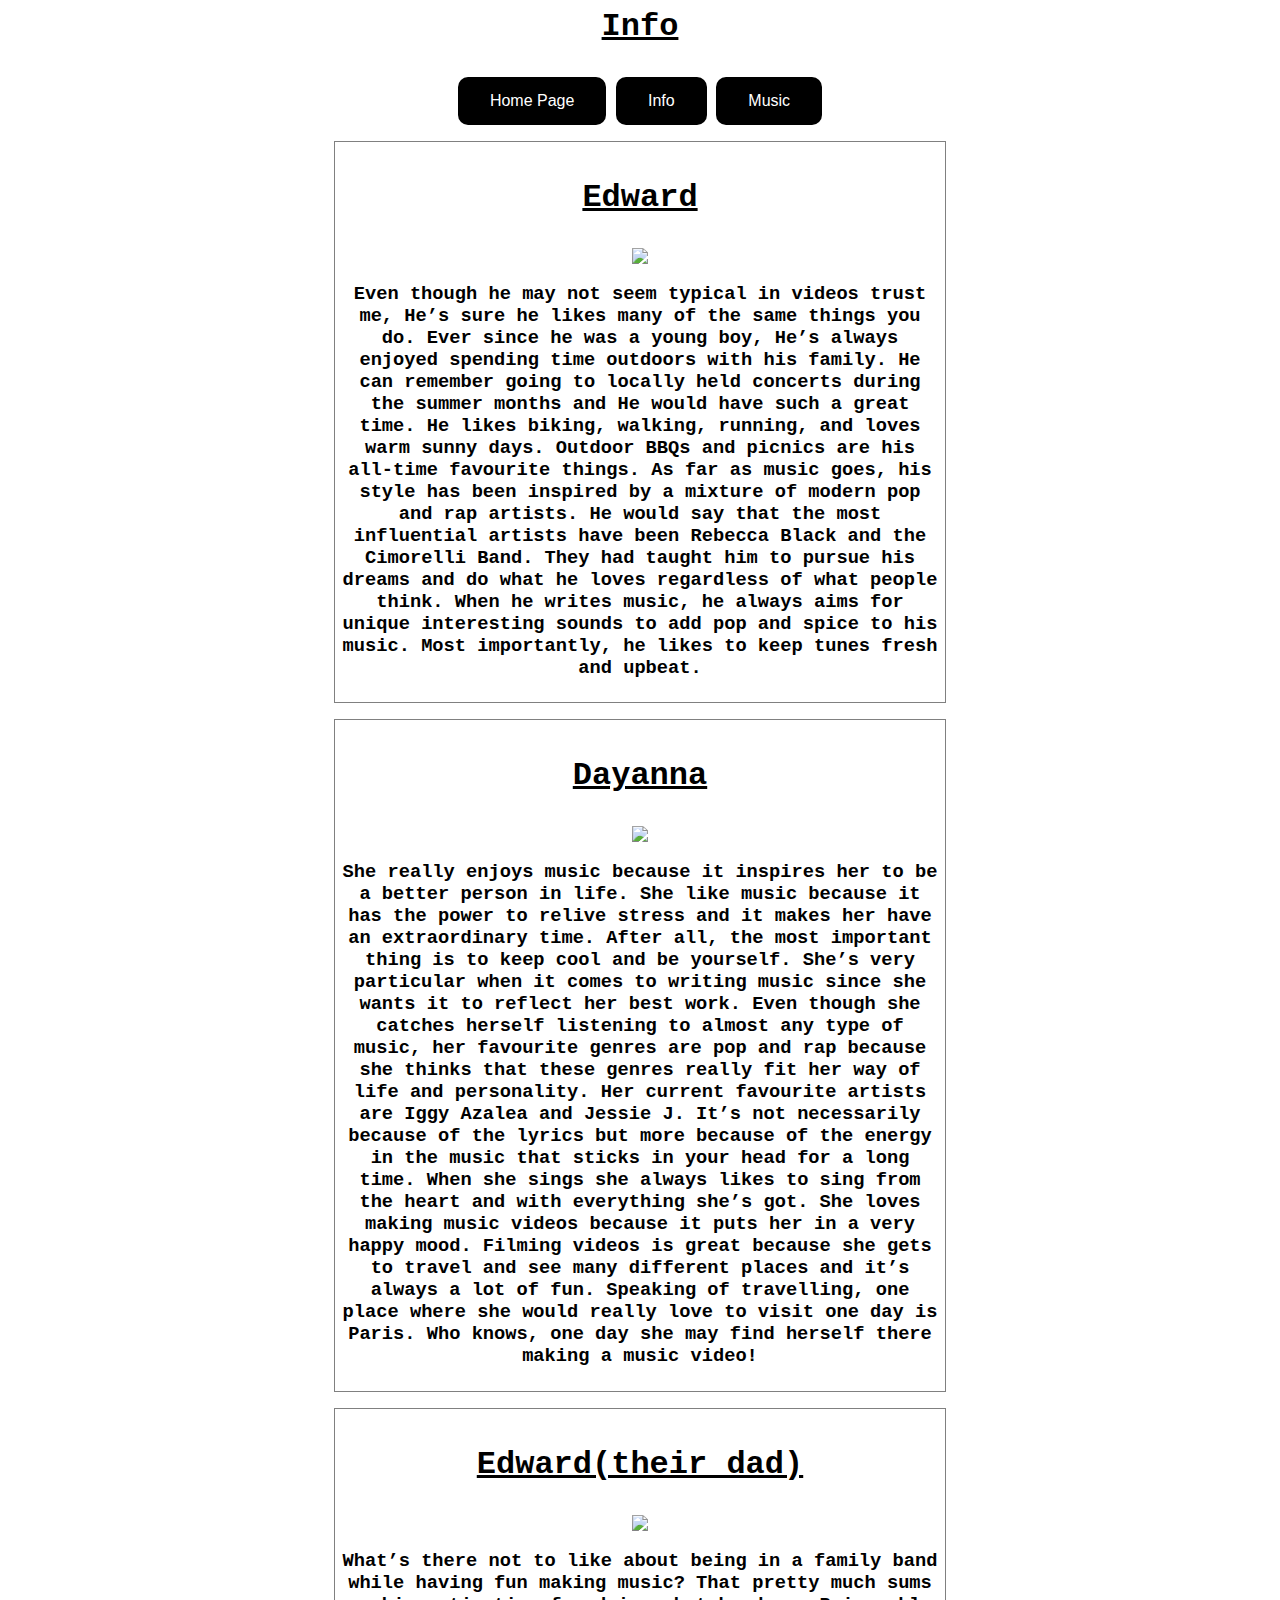
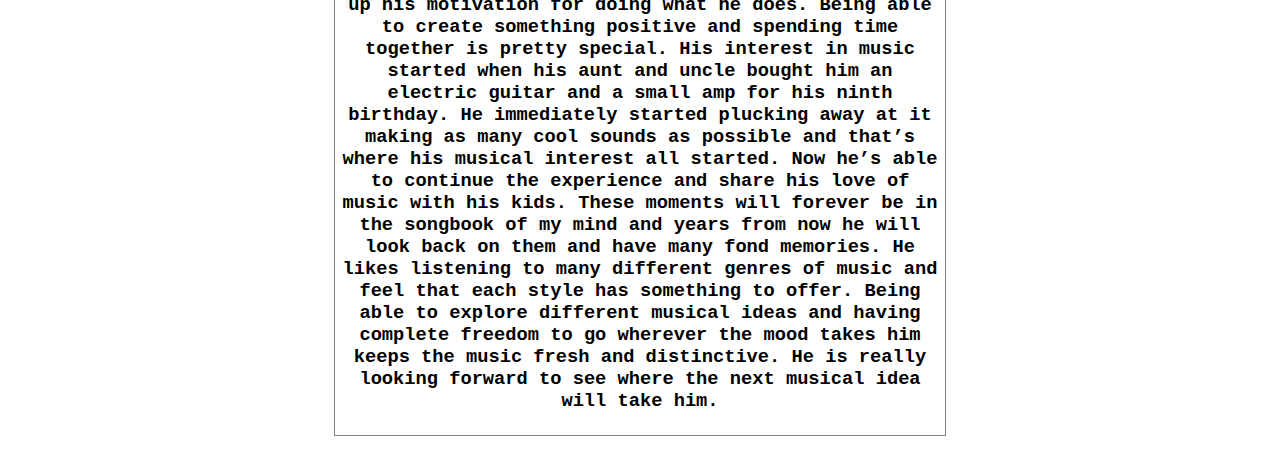
==== commit 4a09fb93: "Update Info.html" ====
--- a/Info.html
+++ b/Info.html
@@ -12,17 +12,17 @@
 <div class="informationbox">
 <u><h1><p align="center">Edward</p></h1></u>
 <p align="center"><img src="http://threebeatslide.com/wp-content/uploads/2015/03/Edward-Self-Portrait-365x300.jpg"></p>
-<h3><p><p align="center">Even though he may not seem typical in videos trust me, He’s sure he likes many of the same things you do. Ever since he was a young boy, He’s always enjoyed spending time outdoors with his family. He can remember going to locally held concerts during the summer months and He would have such a great time. He likes biking, walking, running, and loves warm sunny days. Outdoor BBQs and picnics are his all-time favourite things. As far as music goes, his style has been inspired by a mixture of modern pop and rap artists. He would say that the most influential artists have been Rebecca Black and the Cimorelli Band. They had taught him to pursue his dreams and do what he loves regardless of what people think. When he writes music, he always aims for unique interesting sounds to add pop and spice to his music.  Most importantly, he likes to keep tunes fresh and upbeat.</p></p></h3>
+<h3><p><p align="center">Even though he may not seem typical in videos trust me, He’s sure he likes many of the same things you do. Ever since he was a young boy, He’s always enjoyed spending time outdoors with his family. He can remember going to locally held concerts during the summer months and He would have such a great time. He likes biking, walking, running, and loves warm sunny days. Outdoor BBQs and picnics are his all-time favourite things. As far as music goes, his style has been inspired by a mixture of modern pop and rap artists. He would say that the most influential artists have been Rebecca Black and the Cimorelli Band. They had taught him to pursue his dreams and do what he loves regardless of what people think. When he writes music, he always aims for unique interesting sounds to add pop and spice to his music.  Most importantly, he likes to keep tunes fresh and upbeat.</p></h3>
 </div>
 <div class="informationbox">
 <p><h1><u><p align="center">Dayanna</p></h1></p></u>
 <p align="center"><img src="http://threebeatslide.com/wp-content/uploads/2015/03/Dayanna-Self-Portrait-365x300.jpg"></p>
-<p><p align="center">She really enjoys music because it inspires her to be a better person in life. She like music because it has the power to relive stress and it makes her have an extraordinary time.  After all, the most important thing is to keep cool and be yourself. She’s very particular when it comes to writing music since she wants it to reflect her best work. Even though she catches herself listening to almost any type of music, her favourite genres are pop and rap because she thinks that these genres really fit her way of life and personality. Her current favourite artists are Iggy Azalea and Jessie J. It’s not necessarily because of the lyrics but more because of the energy in the music that sticks in your head for a long time. When she sings she always likes to sing from the heart and with everything she’s got. She loves making music videos because it puts her in a very happy mood. Filming videos is great because she gets to travel and see many different places and it’s always a lot of fun. Speaking of travelling, one place where she would really love to visit one day is Paris. Who knows, one day she may find herself there making a music video!</p></p></3>
+<h3><p align="center">She really enjoys music because it inspires her to be a better person in life. She like music because it has the power to relive stress and it makes her have an extraordinary time.  After all, the most important thing is to keep cool and be yourself. She’s very particular when it comes to writing music since she wants it to reflect her best work. Even though she catches herself listening to almost any type of music, her favourite genres are pop and rap because she thinks that these genres really fit her way of life and personality. Her current favourite artists are Iggy Azalea and Jessie J. It’s not necessarily because of the lyrics but more because of the energy in the music that sticks in your head for a long time. When she sings she always likes to sing from the heart and with everything she’s got. She loves making music videos because it puts her in a very happy mood. Filming videos is great because she gets to travel and see many different places and it’s always a lot of fun. Speaking of travelling, one place where she would really love to visit one day is Paris. Who knows, one day she may find herself there making a music video!</p></h3>
 </div>
 <div class="informationbox">
-<p><h1><u><p align="center">Edward(their dad)</p></u></h1></p>
+<h1><u><p align="center">Edward(their dad)</p></u></h1>
 <p align="center"><img src="http://threebeatslide.com/wp-content/uploads/2015/03/Papa-Self-Portrait-365x300.jpg"></p>
-<p align="center">What’s there not to like about being in a family band while having fun making music? That pretty much sums up his motivation for doing what he does. Being able to create something positive and spending time together is pretty special. His interest in music started when his aunt and uncle bought him an electric guitar and a small amp for his ninth birthday. He immediately started plucking away at it making as many cool sounds as possible and that’s where his musical interest all started. Now he’s able to continue the experience and share his love of music with his kids. These moments will forever be in the songbook of my mind and years from now he will look back on them and have many fond memories. He likes listening to many different genres of music and feel that each style has something to offer. Being able to explore different musical ideas and having complete freedom to go wherever the mood takes him keeps the music fresh and distinctive. He is really looking forward to see where the next musical idea will take him.</p></h3>
+<h3><p align="center">What’s there not to like about being in a family band while having fun making music? That pretty much sums up his motivation for doing what he does. Being able to create something positive and spending time together is pretty special. His interest in music started when his aunt and uncle bought him an electric guitar and a small amp for his ninth birthday. He immediately started plucking away at it making as many cool sounds as possible and that’s where his musical interest all started. Now he’s able to continue the experience and share his love of music with his kids. These moments will forever be in the songbook of my mind and years from now he will look back on them and have many fond memories. He likes listening to many different genres of music and feel that each style has something to offer. Being able to explore different musical ideas and having complete freedom to go wherever the mood takes him keeps the music fresh and distinctive. He is really looking forward to see where the next musical idea will take him.</p></h3>
 </div>
 </body>
 </html>
